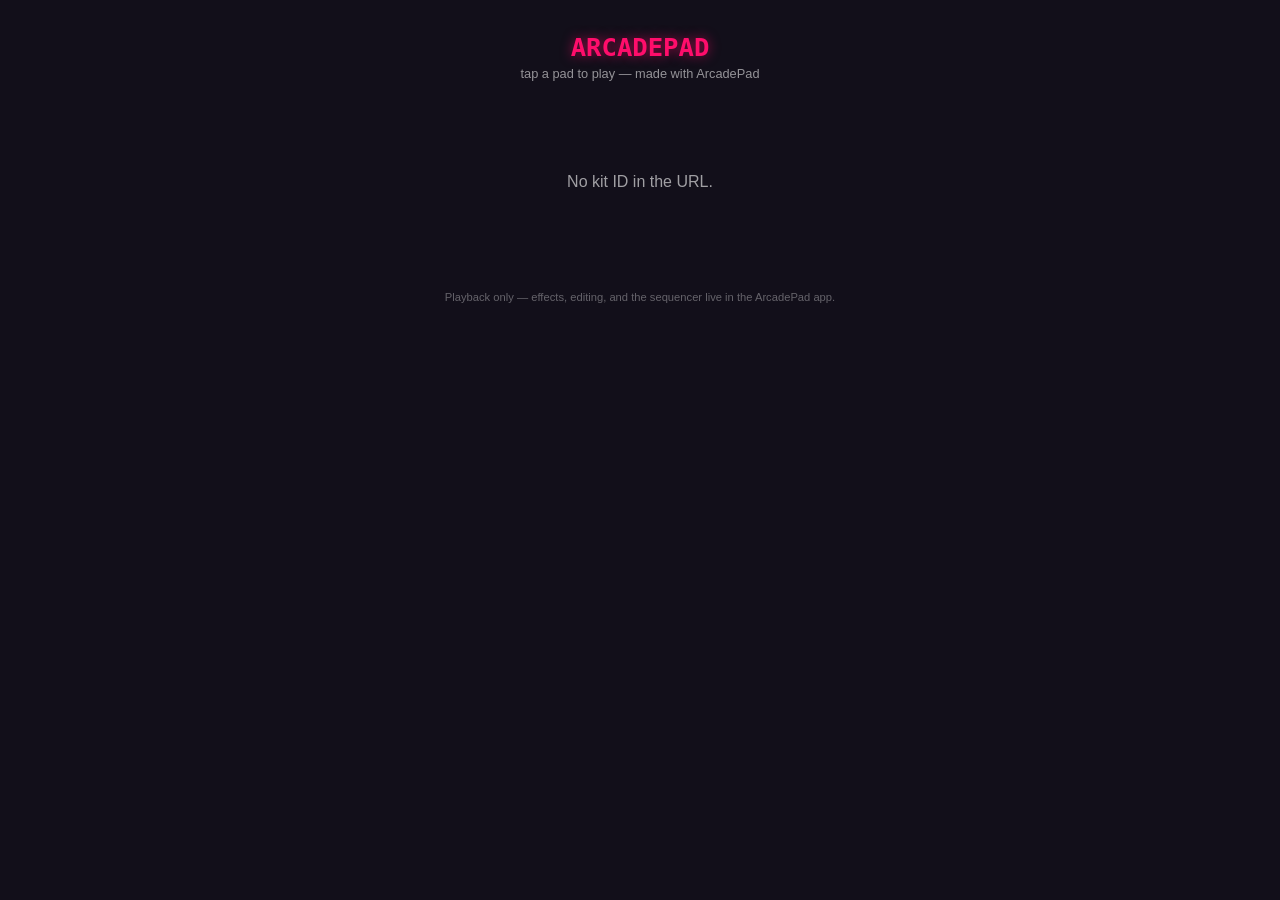
==== web/index.html @ ac733e6d "ArcadePad: sampler/botonera arcade with recording, effects, sequencer, and kit sharing" ====
<!doctype html>
<html lang="en">
<head>
  <meta charset="utf-8" />
  <meta name="viewport" content="width=device-width, initial-scale=1, viewport-fit=cover" />
  <title>ArcadePad — Shared Kit</title>
  <link rel="stylesheet" href="styles.css" />
</head>
<body>
  <div class="wrap">
    <h1 id="kit-name">ARCADEPAD</h1>
    <p class="subtitle">tap a pad to play — made with ArcadePad</p>
    <div id="content">
      <div class="state">Loading kit…</div>
    </div>
    <p class="footer-note">Playback only — effects, editing, and the sequencer live in the ArcadePad app.</p>
  </div>
  <script src="config.js"></script>
  <script src="app.js"></script>
</body>
</html>
---- web/styles.css ----
:root {
  --cabinet-bg: #120f1a;
  --marquee: #ff0d6b;
  color-scheme: dark;
}

* {
  box-sizing: border-box;
}

html, body {
  margin: 0;
  padding: 0;
  background: var(--cabinet-bg);
  color: #fff;
  font-family: -apple-system, BlinkMacSystemFont, "Segoe UI", Roboto, sans-serif;
  min-height: 100%;
}

.wrap {
  max-width: 720px;
  margin: 0 auto;
  padding: 32px 20px 64px;
}

h1 {
  font-family: "SF Mono", "Menlo", monospace;
  font-weight: 900;
  font-size: 1.6rem;
  color: var(--marquee);
  text-shadow: 0 0 12px rgba(255, 13, 107, 0.6);
  text-align: center;
  margin: 0 0 4px;
}

.subtitle {
  text-align: center;
  font-size: 0.8rem;
  color: rgba(255, 255, 255, 0.55);
  margin: 0 0 32px;
}

.grid {
  display: grid;
  gap: 12px;
  grid-template-columns: repeat(var(--cols, 4), 1fr);
}

.pad {
  position: relative;
  aspect-ratio: 1.1;
  border-radius: 14px;
  border: 3px solid rgba(0, 0, 0, 0.55);
  box-shadow: inset 0 1px 0 rgba(255, 255, 255, 0.35);
  display: flex;
  flex-direction: column;
  align-items: center;
  justify-content: center;
  gap: 4px;
  cursor: pointer;
  user-select: none;
  -webkit-user-select: none;
  -webkit-tap-highlight-color: transparent;
  transition: transform 0.08s ease-out, filter 0.08s ease-out;
  font-family: "SF Mono", "Menlo", monospace;
}

.pad:active,
.pad.playing {
  transform: scale(0.96) translateY(2px);
  filter: brightness(0.9);
}

.pad .name {
  font-size: 0.7rem;
  font-weight: 700;
  color: rgba(0, 0, 0, 0.75);
  max-width: 90%;
  overflow: hidden;
  text-overflow: ellipsis;
  white-space: nowrap;
}

.pad .index {
  font-size: 1.4rem;
  font-weight: 900;
  color: rgba(0, 0, 0, 0.85);
}

.pad .mode {
  position: absolute;
  bottom: 6px;
  font-size: 0.55rem;
  font-weight: 700;
  color: rgba(0, 0, 0, 0.55);
  letter-spacing: 0.05em;
}

.state {
  text-align: center;
  padding: 60px 20px;
  color: rgba(255, 255, 255, 0.6);
}

.footer-note {
  text-align: center;
  font-size: 0.7rem;
  color: rgba(255, 255, 255, 0.35);
  margin-top: 40px;
}
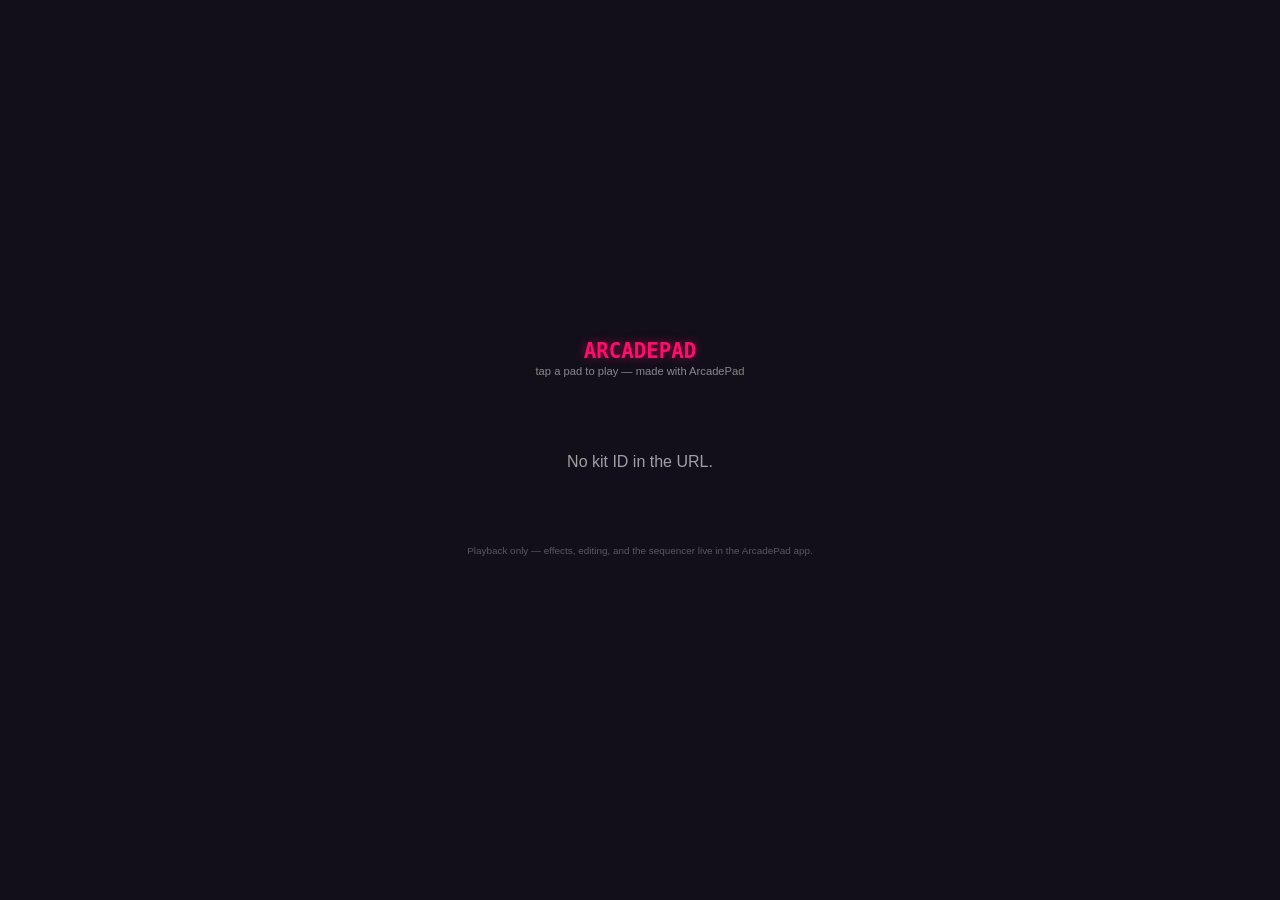
==== commit e23e6f94: "Fix mobile audio playback (iOS gesture unlock) and tighten mobile layout" ====
--- a/web/index.html
+++ b/web/index.html
@@ -4,7 +4,7 @@
   <meta charset="utf-8" />
   <meta name="viewport" content="width=device-width, initial-scale=1, viewport-fit=cover" />
   <title>ArcadePad — Shared Kit</title>
-  <link rel="stylesheet" href="styles.css" />
+  <link rel="stylesheet" href="styles.css?v=3" />
 </head>
 <body>
   <div class="wrap">
@@ -15,7 +15,7 @@
     </div>
     <p class="footer-note">Playback only — effects, editing, and the sequencer live in the ArcadePad app.</p>
   </div>
-  <script src="config.js"></script>
-  <script src="app.js"></script>
+  <script src="config.js?v=3"></script>
+  <script src="app.js?v=3"></script>
 </body>
 </html>
--- a/web/styles.css
+++ b/web/styles.css
@@ -14,49 +14,61 @@
   background: var(--cabinet-bg);
   color: #fff;
   font-family: -apple-system, BlinkMacSystemFont, "Segoe UI", Roboto, sans-serif;
-  min-height: 100%;
+  height: 100%;
+  overscroll-behavior: none;
+}
+
+body {
+  min-height: 100dvh;
+  display: flex;
+  align-items: center;
+  justify-content: center;
 }
 
 .wrap {
-  max-width: 720px;
+  width: 100%;
+  max-width: 420px;
   margin: 0 auto;
-  padding: 32px 20px 64px;
+  padding: 16px 16px calc(12px + env(safe-area-inset-bottom));
+  display: flex;
+  flex-direction: column;
+  align-items: stretch;
 }
 
 h1 {
   font-family: "SF Mono", "Menlo", monospace;
   font-weight: 900;
-  font-size: 1.6rem;
+  font-size: 1.3rem;
   color: var(--marquee);
-  text-shadow: 0 0 12px rgba(255, 13, 107, 0.6);
+  text-shadow: 0 0 10px rgba(255, 13, 107, 0.55);
   text-align: center;
-  margin: 0 0 4px;
+  margin: 0 0 2px;
 }
 
 .subtitle {
   text-align: center;
-  font-size: 0.8rem;
-  color: rgba(255, 255, 255, 0.55);
-  margin: 0 0 32px;
+  font-size: 0.7rem;
+  color: rgba(255, 255, 255, 0.5);
+  margin: 0 0 16px;
 }
 
 .grid {
   display: grid;
-  gap: 12px;
+  gap: 8px;
   grid-template-columns: repeat(var(--cols, 4), 1fr);
 }
 
 .pad {
   position: relative;
-  aspect-ratio: 1.1;
-  border-radius: 14px;
+  aspect-ratio: 1;
+  border-radius: 12px;
   border: 3px solid rgba(0, 0, 0, 0.55);
   box-shadow: inset 0 1px 0 rgba(255, 255, 255, 0.35);
   display: flex;
   flex-direction: column;
   align-items: center;
   justify-content: center;
-  gap: 4px;
+  gap: 3px;
   cursor: pointer;
   user-select: none;
   -webkit-user-select: none;
@@ -72,28 +84,28 @@
 }
 
 .pad .name {
-  font-size: 0.7rem;
+  font-size: 0.62rem;
   font-weight: 700;
   color: rgba(0, 0, 0, 0.75);
-  max-width: 90%;
+  max-width: 88%;
   overflow: hidden;
   text-overflow: ellipsis;
   white-space: nowrap;
 }
 
 .pad .index {
-  font-size: 1.4rem;
+  font-size: 1.15rem;
   font-weight: 900;
   color: rgba(0, 0, 0, 0.85);
 }
 
 .pad .mode {
   position: absolute;
-  bottom: 6px;
-  font-size: 0.55rem;
+  bottom: 5px;
+  font-size: 0.5rem;
   font-weight: 700;
   color: rgba(0, 0, 0, 0.55);
-  letter-spacing: 0.05em;
+  letter-spacing: 0.04em;
 }
 
 .state {
@@ -104,7 +116,16 @@
 
 .footer-note {
   text-align: center;
-  font-size: 0.7rem;
-  color: rgba(255, 255, 255, 0.35);
-  margin-top: 40px;
+  font-size: 0.62rem;
+  color: rgba(255, 255, 255, 0.3);
+  margin-top: 14px;
 }
+
+/* Tighter chrome on short screens (iPhone SE, landscape) so more pads fit without scrolling. */
+@media (max-height: 700px) {
+  .wrap { padding-top: 8px; }
+  h1 { font-size: 1.1rem; margin-bottom: 1px; }
+  .subtitle { font-size: 0.65rem; margin-bottom: 10px; }
+  .grid { gap: 6px; }
+  .footer-note { margin-top: 8px; }
+}
